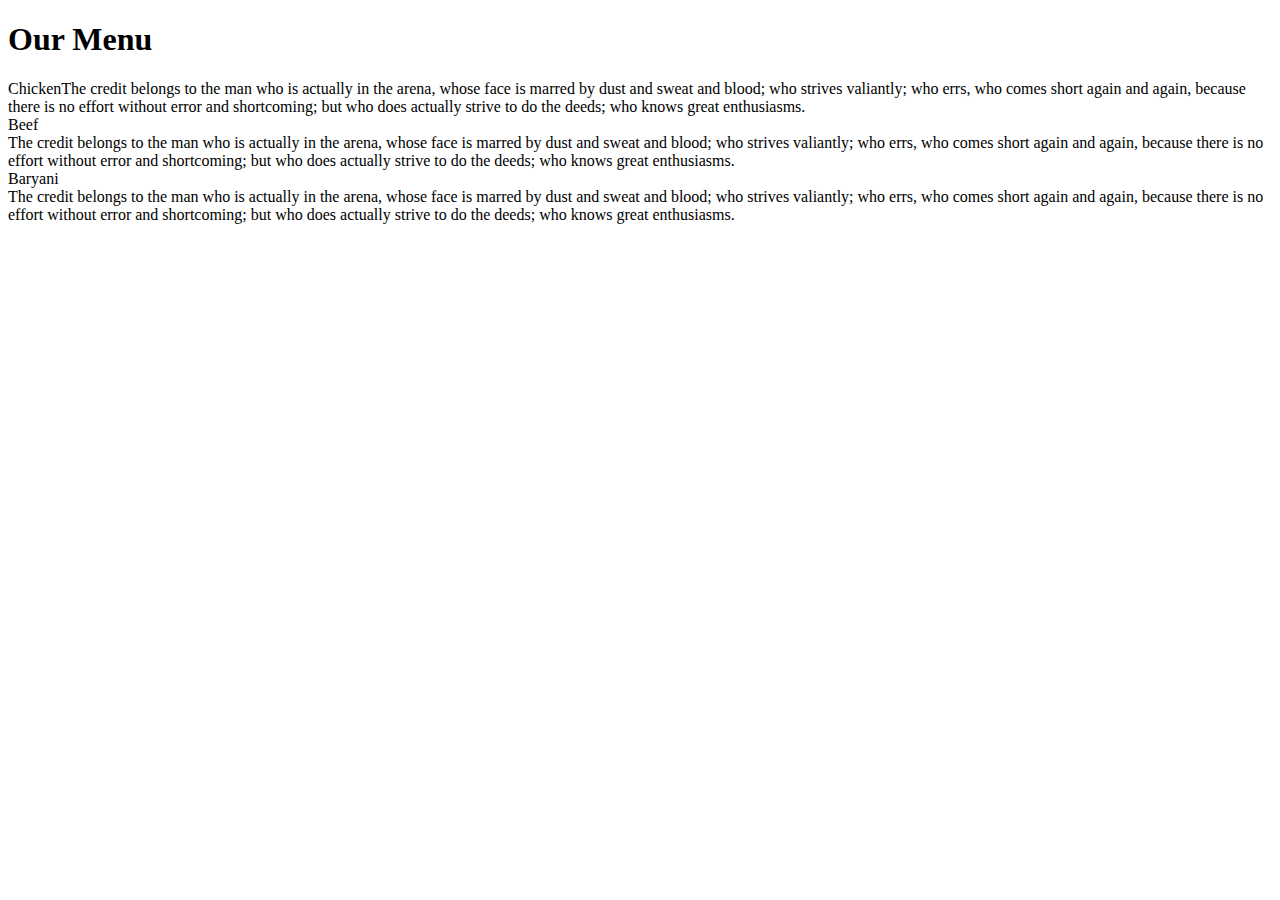
==== mod2-solution/index.html @ 64e12ffb "Add files via upload" ====
<!DOCTYPE html>
<html>
<head>
	<meta charset="utf-8">
	<meta name="viewport" content="width=device-width, initial-scale=1">
	<title>Assignment Solution for Module 2</title>
	<link rel="stylesheet" href="css/style.css">
	<style>
		*{
			box-sizing: border-box;
		}
	</style>
</head>
<body>
<h1>Our Menu</h1>
<div>
	
	<div id="box">
	<div id="content"><span class="p1">Chicken</span>The credit belongs to the man who is actually in the arena, whose face is marred by dust and sweat and blood; who strives valiantly; who errs, who comes short again and again, because there is no effort without error and shortcoming; but who does actually strive to do the deeds; who knows great enthusiasms.</div></div>
	<div id="box"class="p2">Beef
	<div id="content">The credit belongs to the man who is actually in the arena, whose face is marred by dust and sweat and blood; who strives valiantly; who errs, who comes short again and again, because there is no effort without error and shortcoming; but who does actually strive to do the deeds; who knows great enthusiasms.</div></div>
	<div id="box"class="p3">Baryani
	<div id="content">The credit belongs to the man who is actually in the arena, whose face is marred by dust and sweat and blood; who strives valiantly; who errs, who comes short again and again, because there is no effort without error and shortcoming; but who does actually strive to do the deeds; who knows great enthusiasms.</div></div>
</div>
</body>
</html>
---- mod2-solution/css/style.css ----
empty
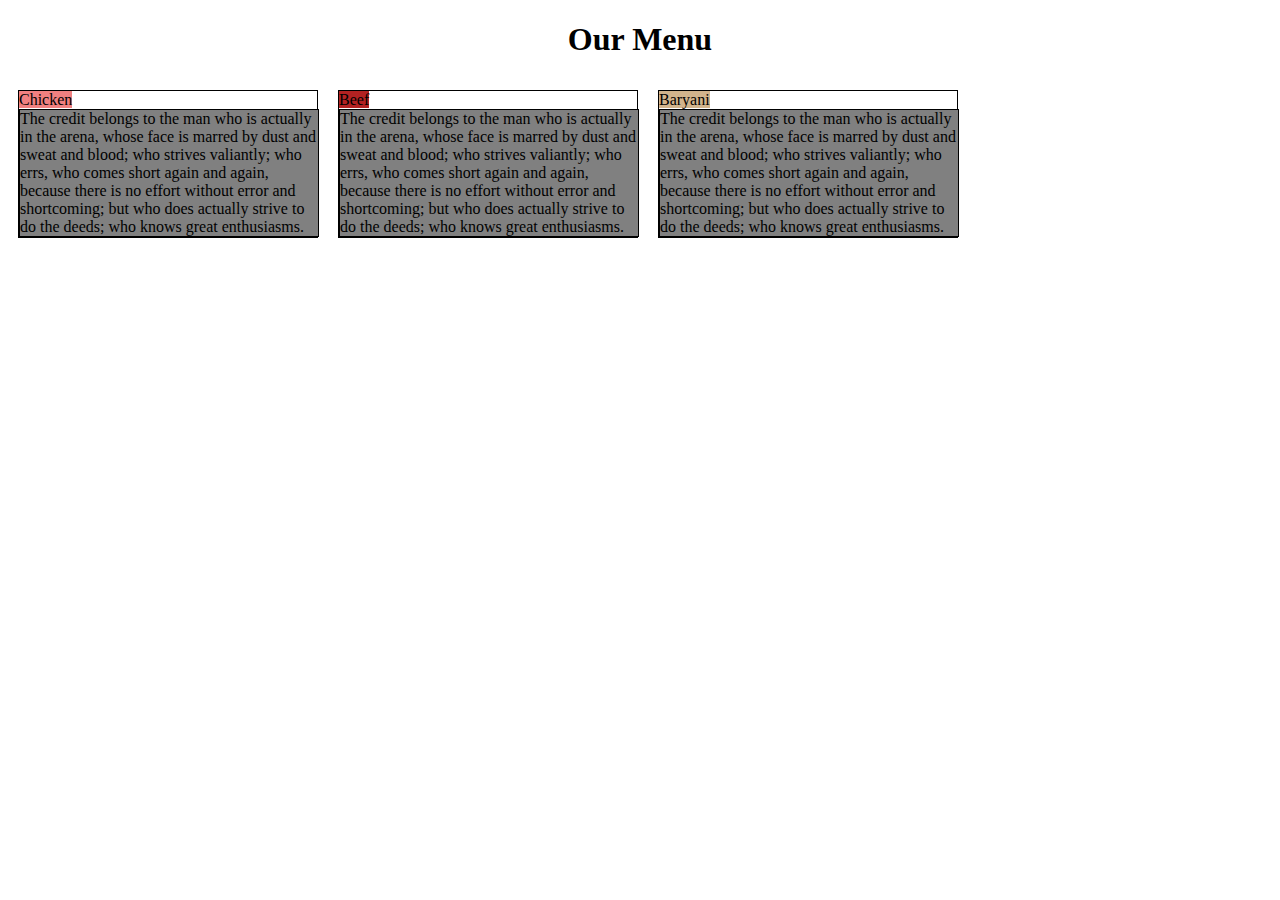
==== commit bf873895: "Add files via upload" ====
--- a/mod2-solution/index.html
+++ b/mod2-solution/index.html
@@ -1,5 +1,5 @@
 <!DOCTYPE html>
-<html>
+<html lang="en">
 <head>
 	<meta charset="utf-8">
 	<meta name="viewport" content="width=device-width, initial-scale=1">
@@ -14,13 +14,12 @@
 <body>
 <h1>Our Menu</h1>
 <div>
-	
-	<div id="box">
-	<div id="content"><span class="p1">Chicken</span>The credit belongs to the man who is actually in the arena, whose face is marred by dust and sweat and blood; who strives valiantly; who errs, who comes short again and again, because there is no effort without error and shortcoming; but who does actually strive to do the deeds; who knows great enthusiasms.</div></div>
-	<div id="box"class="p2">Beef
-	<div id="content">The credit belongs to the man who is actually in the arena, whose face is marred by dust and sweat and blood; who strives valiantly; who errs, who comes short again and again, because there is no effort without error and shortcoming; but who does actually strive to do the deeds; who knows great enthusiasms.</div></div>
-	<div id="box"class="p3">Baryani
-	<div id="content">The credit belongs to the man who is actually in the arena, whose face is marred by dust and sweat and blood; who strives valiantly; who errs, who comes short again and again, because there is no effort without error and shortcoming; but who does actually strive to do the deeds; who knows great enthusiasms.</div></div>
+	<div id="box"><span class="p1"> Chicken </span>
+	<div id="content" class="col-lg-3 col-md-6">The credit belongs to the man who is actually in the arena, whose face is marred by dust and sweat and blood; who strives valiantly; who errs, who comes short again and again, because there is no effort without error and shortcoming; but who does actually strive to do the deeds; who knows great enthusiasms.</div></div>
+	<div id="box"><span class="p2"> Beef </span>
+	<div id="content" class="col-lg-3 col-md-6">The credit belongs to the man who is actually in the arena, whose face is marred by dust and sweat and blood; who strives valiantly; who errs, who comes short again and again, because there is no effort without error and shortcoming; but who does actually strive to do the deeds; who knows great enthusiasms.</div></div>
+	<div id="box"><span class="p3"> Baryani </span>
+	<div id="content" class="col-lg-3 col-md-6">The credit belongs to the man who is actually in the arena, whose face is marred by dust and sweat and blood; who strives valiantly; who errs, who comes short again and again, because there is no effort without error and shortcoming; but who does actually strive to do the deeds; who knows great enthusiasms.</div></div>
 </div>
 </body>
 </html>--- a/mod2-solution/css/style.css
+++ b/mod2-solution/css/style.css
@@ -1 +1,144 @@
-empty
+h1{
+	text-align: center;
+}
+
+
+#box{
+	border: 0.5px solid black;
+	margin: 10px;
+	width: 300px;
+	float: left;
+}
+
+#content{
+	border: 1px solid black;
+	background-color: gray;
+	
+}
+.p1{
+	background-color: #F08080;
+}
+
+.p2{
+	background-color: #B22222;	
+}
+
+.p3{
+	background-color: #D2B48C;
+}
+
+/********** Large devices only **********/
+@media (min-width: 1200px) {
+  #box {
+    width: 300px;
+  }
+  #content {
+    width: 300px;
+  }
+}
+
+/********** Medium devices only **********/
+@media (min-width: 992px) and (max-width: 1199px) {
+  #box {
+    width: 40%;
+  }
+  #content {
+    width: 150px;
+  }
+  body {
+    background-color: gray;
+  }
+}
+
+/* Simple Responsive Framework. */
+.row {
+  width: 100%;
+}
+
+/********** Large devices only **********/
+@media (min-width: 1200px) {
+  .col-lg-1, .col-lg-2, .col-lg-3, .col-lg-4, .col-lg-5, .col-lg-6, .col-lg-7, .col-lg-8, .col-lg-9, .col-lg-10, .col-lg-11, .col-lg-12 {
+    float: left;
+    border: 1px solid green;
+  }
+  .col-lg-1 {
+    width: 8.33%;
+  }
+  .col-lg-2 {
+    width: 16.66%;
+  }
+  .col-lg-3 {
+    width: 25%;
+  }
+  .col-lg-4 {
+    width: 33.33%;
+  }
+  .col-lg-5 {
+    width: 41.66%;
+  }
+  .col-lg-6 {
+    width: 50%;
+  }
+  .col-lg-7 {
+    width: 58.33%;
+  }
+  .col-lg-8 {
+    width: 66.66%;
+  }
+  .col-lg-9 {
+    width: 74.99%;
+  }
+  .col-lg-10 {
+    width: 83.33%;
+  }
+  .col-lg-11 {
+    width: 91.66%;
+  }
+  .col-lg-12 {
+    width: 100%;
+  }
+}
+
+/********** Medium devices only **********/
+@media (min-width: 992px) and (max-width: 1199px) {
+  .col-md-1, .col-md-2, .col-md-3, .col-md-4, .col-md-5, .col-md-6, .col-md-7, .col-md-8, .col-md-9, .col-md-10, .col-md-11, .col-md-12 {
+    float: left;
+    border: 1px solid green;
+  }
+  .col-md-1 {
+    width: 8.33%;
+  }
+  .col-md-2 {
+    width: 16.66%;
+  }
+  .col-md-3 {
+    width: 25%;
+  }
+  .col-md-4 {
+    width: 33.33%;
+  }
+  .col-md-5 {
+    width: 41.66%;
+  }
+  .col-md-6 {
+    width: 50%;
+  }
+  .col-md-7 {
+    width: 58.33%;
+  }
+  .col-md-8 {
+    width: 66.66%;
+  }
+  .col-md-9 {
+    width: 74.99%;
+  }
+  .col-md-10 {
+    width: 83.33%;
+  }
+  .col-md-11 {
+    width: 91.66%;
+  }
+  .col-md-12 {
+    width: 100%;
+  }
+}